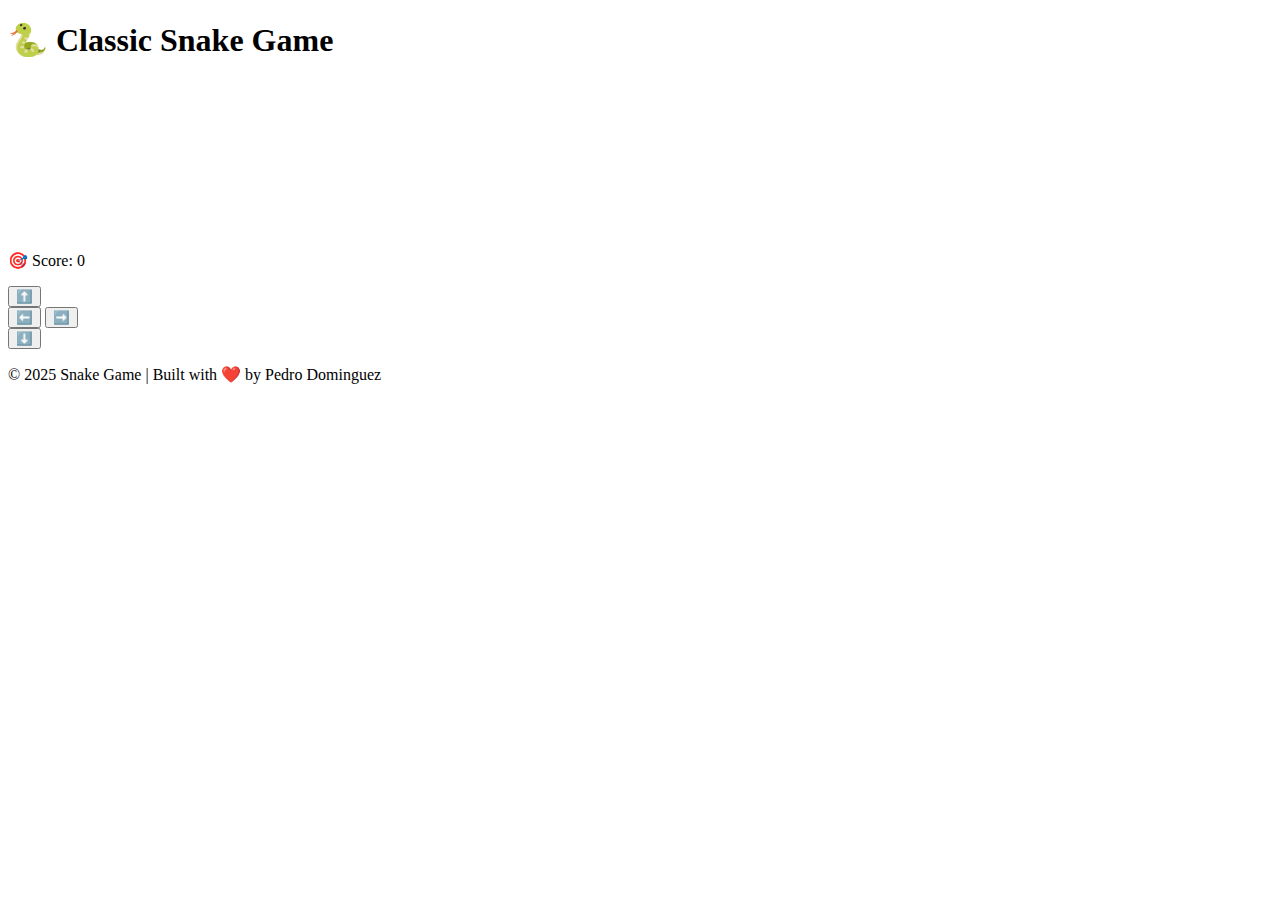
==== public/pages/home/index.html @ 2d870071 "Update index.html" ====
<!DOCTYPE html>
<html lang="en">
<head>
    <meta charset="UTF-8">
    <meta name="viewport" content="width=device-width, initial-scale=1.0">
    <meta name="description" content="Classic Snake Game - Play with keyboard or touch controls!">
    <title>🐍 Snake Game</title>
    <link rel="stylesheet" href="style.css">
</head>
<body>

    <!-- Game Title -->
    <h1>🐍 Classic Snake Game</h1>

    <!-- Game Canvas -->
    <canvas id="gameCanvas"></canvas>

    <!-- Score Display -->
    <div class="score-container">
        <p>🎯 Score: <span id="score">0</span></p>
    </div>

    <!-- Touch Controls for Mobile -->
    <div class="touch-controls">
        <button id="up">⬆️</button>
        <div>
            <button id="left">⬅️</button>
            <button id="right">➡️</button>
        </div>
        <button id="down">⬇️</button>
    </div>

    <!-- Footer -->
    <footer>
        <p>© 2025 Snake Game | Built with ❤️ by Pedro Dominguez</p>
    </footer>

    <script src="script.js"></script>

</body>
</html>
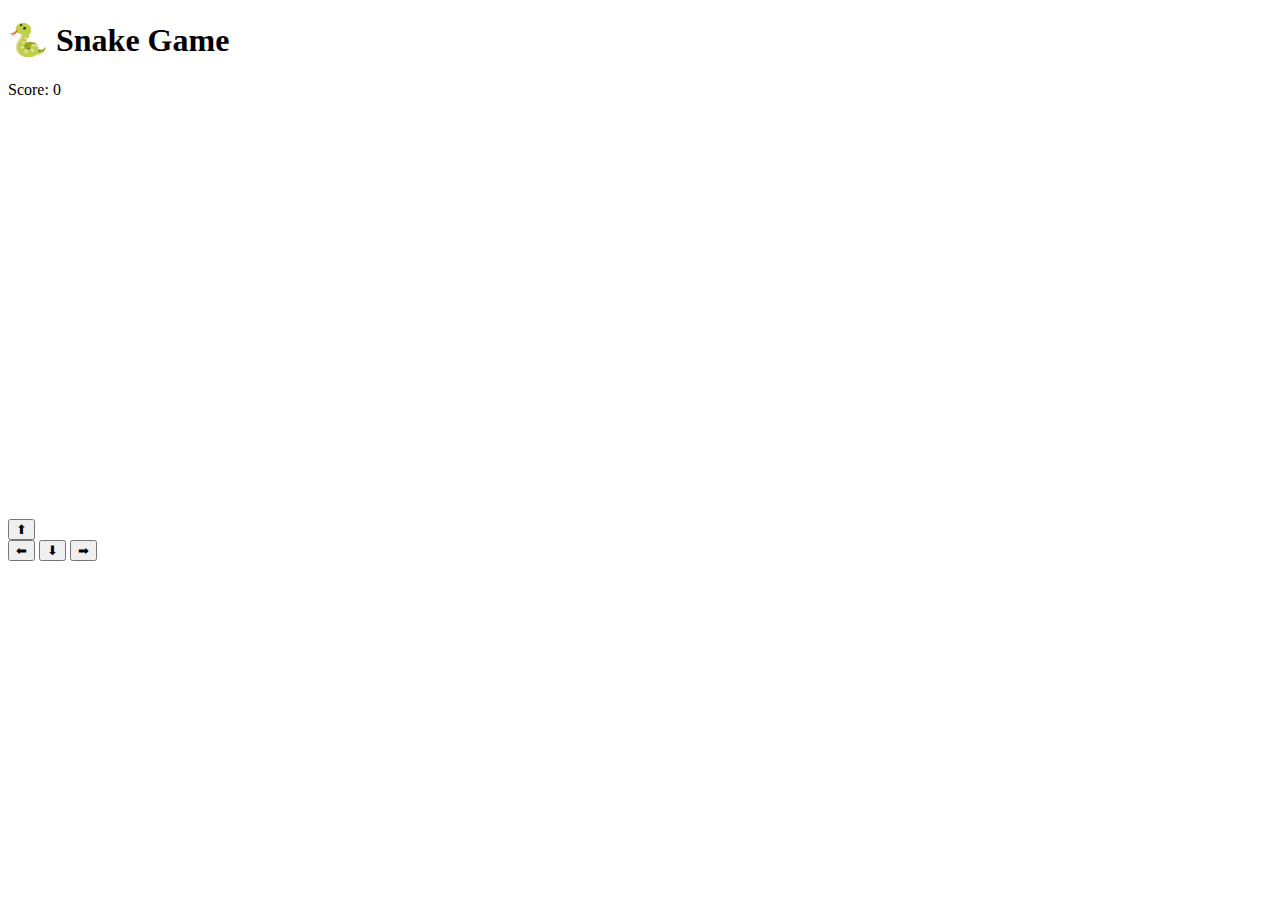
==== commit 1750d547: "Update index.html" ====
--- a/public/pages/home/index.html
+++ b/public/pages/home/index.html
@@ -3,39 +3,30 @@
 <head>
     <meta charset="UTF-8">
     <meta name="viewport" content="width=device-width, initial-scale=1.0">
-    <meta name="description" content="Classic Snake Game - Play with keyboard or touch controls!">
-    <title>🐍 Snake Game</title>
-    <link rel="stylesheet" href="style.css">
+    <meta name="description" content="Play Snake Game - Touchscreen Friendly!">
+    <title>Snake Game</title>
+    <link rel="stylesheet" href="assets/css/style.css">
+    <script defer src="assets/js/script.js"></script>
 </head>
 <body>
 
-    <!-- Game Title -->
-    <h1>🐍 Classic Snake Game</h1>
+    <h1>🐍 Snake Game</h1>
+    <p id="score">Score: 0</p>
 
     <!-- Game Canvas -->
-    <canvas id="gameCanvas"></canvas>
+    <canvas id="gameCanvas" width="400" height="400"></canvas>
 
-    <!-- Score Display -->
-    <div class="score-container">
-        <p>🎯 Score: <span id="score">0</span></p>
+    <!-- Touchscreen Controls -->
+    <div class="controls">
+        <div class="controls-row">
+            <button id="up" class="control-btn">⬆</button>
+        </div>
+        <div class="controls-row">
+            <button id="left" class="control-btn">⬅</button>
+            <button id="down" class="control-btn">⬇</button>
+            <button id="right" class="control-btn">➡</button>
+        </div>
     </div>
-
-    <!-- Touch Controls for Mobile -->
-    <div class="touch-controls">
-        <button id="up">⬆️</button>
-        <div>
-            <button id="left">⬅️</button>
-            <button id="right">➡️</button>
-        </div>
-        <button id="down">⬇️</button>
-    </div>
-
-    <!-- Footer -->
-    <footer>
-        <p>© 2025 Snake Game | Built with ❤️ by Pedro Dominguez</p>
-    </footer>
-
-    <script src="script.js"></script>
 
 </body>
 </html>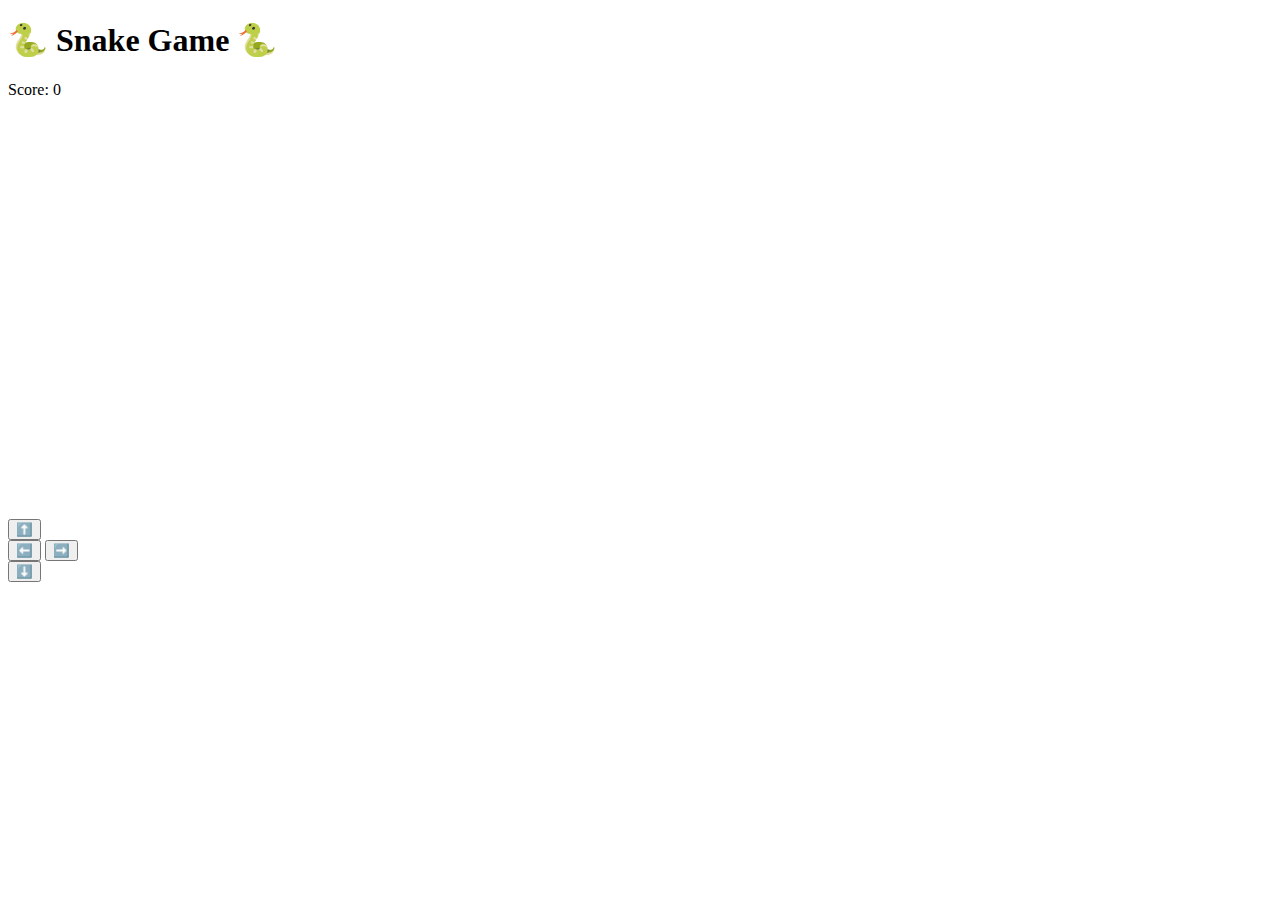
==== commit 883f6235: "Update index.html" ====
--- a/public/pages/home/index.html
+++ b/public/pages/home/index.html
@@ -3,30 +3,27 @@
 <head>
     <meta charset="UTF-8">
     <meta name="viewport" content="width=device-width, initial-scale=1.0">
-    <meta name="description" content="Play Snake Game - Touchscreen Friendly!">
+    <meta name="description" content="Classic Snake Game">
     <title>Snake Game</title>
     <link rel="stylesheet" href="assets/css/style.css">
-    <script defer src="assets/js/script.js"></script>
 </head>
 <body>
 
-    <h1>🐍 Snake Game</h1>
+    <h1>🐍 Snake Game 🐍</h1>
     <p id="score">Score: 0</p>
 
-    <!-- Game Canvas -->
     <canvas id="gameCanvas" width="400" height="400"></canvas>
 
     <!-- Touchscreen Controls -->
     <div class="controls">
-        <div class="controls-row">
-            <button id="up" class="control-btn">⬆</button>
+        <button id="up">⬆️</button>
+        <div>
+            <button id="left">⬅️</button>
+            <button id="right">➡️</button>
         </div>
-        <div class="controls-row">
-            <button id="left" class="control-btn">⬅</button>
-            <button id="down" class="control-btn">⬇</button>
-            <button id="right" class="control-btn">➡</button>
-        </div>
+        <button id="down">⬇️</button>
     </div>
 
+    <script src="assets/js/script.js"></script>
 </body>
 </html>